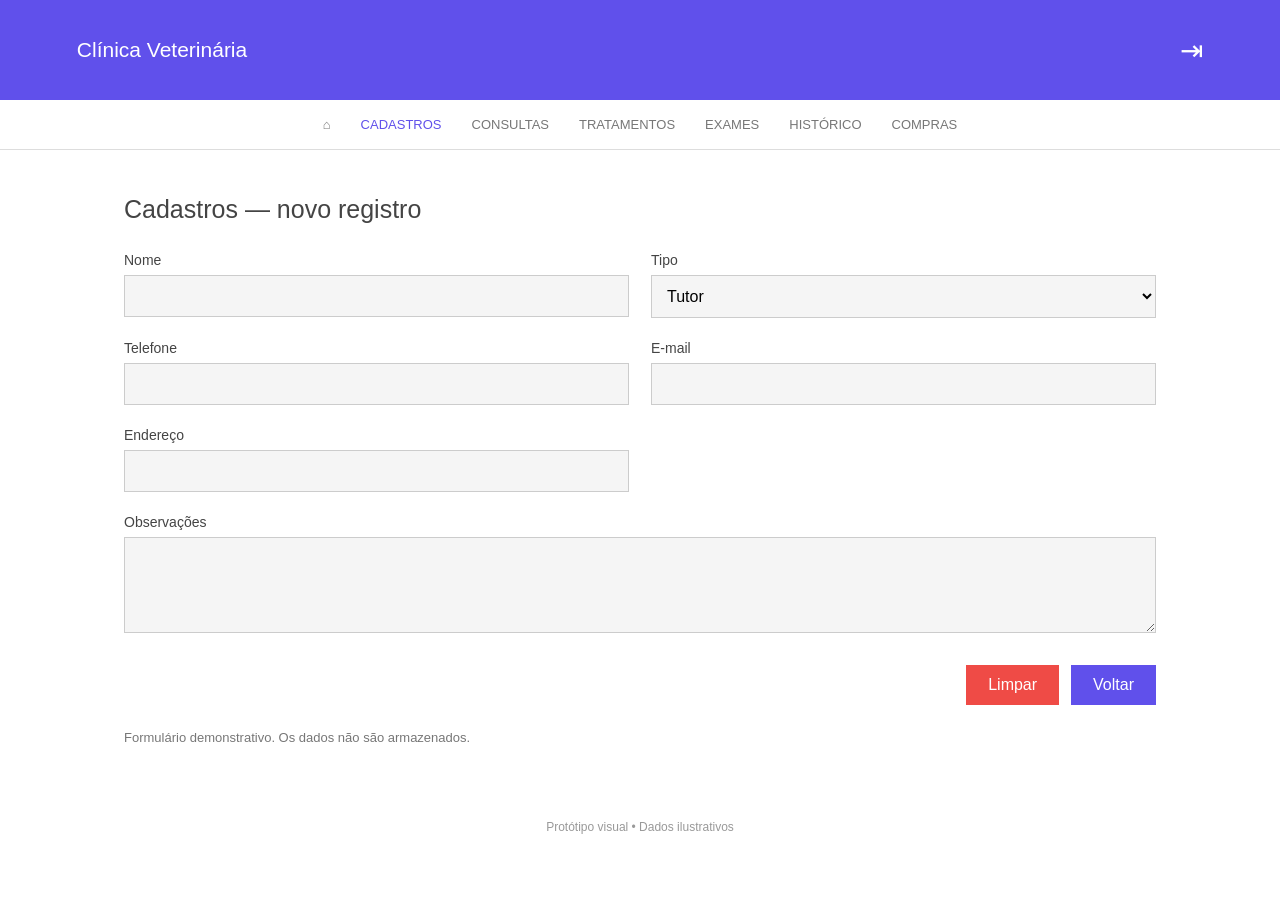
==== novo-cadastros.html @ fe546abc "initial commit" ====
<!DOCTYPE html>
<html lang="pt-BR">
  <head>
    <meta charset="UTF-8">
    <meta name="viewport" content="width=device-width, initial-scale=1">
    <title>
      Cadastros | Clínica Veterinária
    </title>
    <link rel="stylesheet" href="styles.css">
  </head>
  <body>
    <header class="topbar">
      <a class="brand" href="inicio.html">
        Clínica Veterinária
      </a>
      <a class="logout" href="index.html" aria-label="Sair">
        ⇥
      </a>
    </header>
    <nav aria-label="Menu principal">
      <a href="inicio.html">
        ⌂
      </a>
      <a href="cadastros.html" aria-current="page">
        CADASTROS
      </a>
      <a href="consultas.html">
        CONSULTAS
      </a>
      <a href="tratamentos.html">
        TRATAMENTOS
      </a>
      <a href="exames.html">
        EXAMES
      </a>
      <a href="historico.html">
        HISTÓRICO
      </a>
      <a href="compras.html">
        COMPRAS
      </a>
    </nav>
    <main>
      <div class="page-heading">
        <h1>
          Cadastros — novo registro
        </h1>
      </div>
      <form>
        <div class="form-grid">
          <div class="">
            <label for="campo-0">
              Nome
            </label>
            <input id="campo-0" type="text">
          </div>
          <div class="">
            <label for="campo-1">
              Tipo
            </label>
            <select id="campo-1">
              <option>
                Tutor
              </option>
              <option>
                Paciente
              </option>
              <option>
                Veterinário
              </option>
            </select>
          </div>
          <div class="">
            <label for="campo-2">
              Telefone
            </label>
            <input id="campo-2" type="tel">
          </div>
          <div class="">
            <label for="campo-3">
              E-mail
            </label>
            <input id="campo-3" type="email">
          </div>
          <div class="">
            <label for="campo-4">
              Endereço
            </label>
            <input id="campo-4" type="text">
          </div>
          <div class="wide">
            <label for="campo-5">
              Observações
            </label>
            <textarea id="campo-5" rows="4">
            </textarea>
          </div>
        </div>
        <div class="actions">
          <button class="button red" type="reset">
            Limpar
          </button>
          <a class="button" href="cadastros.html">
            Voltar
          </a>
        </div>
        <p class="note">
          Formulário demonstrativo. Os dados não são armazenados.
        </p>
      </form>
    </main>
    <footer>
      Protótipo visual • Dados ilustrativos
    </footer>
  </body>
</html>
---- styles.css ----
* {
  box-sizing:border-box
}

:root {
  --purple:#6050eb;
  --red:#ef4b46;
  --green:#68c783;
  --gray:#e6e6e6
}

body {
  margin:0;
  font-family:Arial,Helvetica,sans-serif;
  color:#444;
  background:#fff
}

a {
  color:inherit;
  text-decoration:none
}

button,input,select,textarea {
  font:inherit
}

a:focus-visible,button:focus-visible,input:focus-visible,select:focus-visible,textarea:focus-visible {
  outline:3px solid #25205e;
  outline-offset:3px
}

.topbar {
  height:100px;
  background:var(--purple);
  display:flex;
  align-items:center;
  justify-content:space-between;
  padding:0 6%;
  color:white
}

.brand {
  font-size:21px
}

.logout {
  font-size:28px
}

nav {
  display:flex;
  justify-content:center;
  gap:30px;
  border-bottom:1px solid #ddd;
  padding:17px 20px;
  font-size:13px;
  color:#777;
  flex-wrap:wrap
}

nav a:hover,nav a[aria-current] {
  color:var(--purple)
}

main {
  max-width:1080px;
  margin:45px auto;
  padding:0 24px
}

.dashboard {
  display:grid;
  grid-template-columns:repeat(3,1fr);
  gap:28px;
  max-width:960px;
  margin:65px auto
}

.tile {
  min-height:180px;
  padding:22px 24px;
  display:flex;
  flex-direction:column;
  justify-content:space-between;
  color:white;
  background:var(--purple);
  font-size:24px;
  transition:filter .15s
}

.tile:nth-child(odd) {
  background:var(--red)
}

.tile:hover {
  filter:brightness(.93)
}

.tile svg {
  width:46px;
  height:46px;
  align-self:flex-end;
  stroke:currentColor;
  stroke-width:1.5;
  fill:none
}

.page-heading {
  display:flex;
  align-items:center;
  justify-content:space-between;
  gap:20px;
  margin-bottom:28px
}

h1 {
  font-size:25px;
  font-weight:400;
  margin:0
}

h2 {
  font-size:19px;
  font-weight:400
}

.button {
  display:inline-block;
  padding:11px 22px;
  border:0;
  background:var(--purple);
  color:white;
  cursor:pointer
}

.button.green {
  background:var(--green)
}

.button.red {
  background:var(--red)
}

.search {
  display:flex;
  gap:12px;
  margin-bottom:24px
}

.search input {
  flex:1
}

input,select,textarea {
  width:100%;
  padding:11px;
  border:1px solid #ccc;
  background:#f5f5f5;
  border-radius:0
}

label {
  display:block;
  font-size:14px;
  margin-bottom:7px
}

.table-wrap {
  overflow-x:auto
}

table {
  border-collapse:collapse;
  width:100%;
  font-size:14px;
  white-space:nowrap
}

th {
  background:var(--purple);
  color:white;
  text-align:left;
  font-weight:400
}

th,td {
  padding:16px;
  border:1px solid #ddd
}

tbody tr:nth-child(even) {
  background:#f3f3f3
}

.action {
  color:var(--purple);
  text-decoration:underline
}

.form-grid {
  display:grid;
  grid-template-columns:1fr 1fr;
  gap:22px
}

.wide {
  grid-column:1/-1
}

.actions {
  display:flex;
  justify-content:flex-end;
  gap:12px;
  margin-top:28px
}

.note {
  font-size:13px;
  color:#777;
  margin-top:25px
}

.login-page {
  background:var(--gray);
  min-height:100vh;
  display:grid;
  place-items:center;
  padding:24px
}

.login-box {
  background:var(--purple);
  width:370px;
  max-width:100%;
  padding:65px;
  color:white
}

.login-box h1 {
  text-align:center;
  color:white;
  margin-bottom:26px;
  font-size:30px
}

.login-box input {
  padding:9px;
  margin-bottom:16px;
  background:#eee
}

.login-box label {
  font-size:13px
}

.login-box .button {
  width:100%;
  text-align:center;
  margin-top:8px
}

.login-box small {
  display:block;
  margin-top:18px;
  text-align:center;
  font-size:11px
}

footer {
  text-align:center;
  color:#999;
  font-size:12px;
  padding:30px
}

@media(max-width:700px) {
  .topbar {
    height:75px
  }
  .brand {
    font-size:17px
  }
  nav {
    gap:16px;
    font-size:11px
  }
  .dashboard {
    grid-template-columns:repeat(2,1fr);
    gap:14px;
    margin:35px auto
  }
  .tile {
    font-size:18px;
    min-height:155px;
    padding:18px
  }
  .form-grid {
    grid-template-columns:1fr
  }
  .wide {
    grid-column:auto
  }
  .page-heading {
    align-items:flex-start;
    flex-direction:column
  }
  .search {
    flex-wrap:wrap
  }
}

@media(max-width:380px) {
  .dashboard {
    grid-template-columns:1fr
  }
  .login-box {
    padding:40px
  }
}
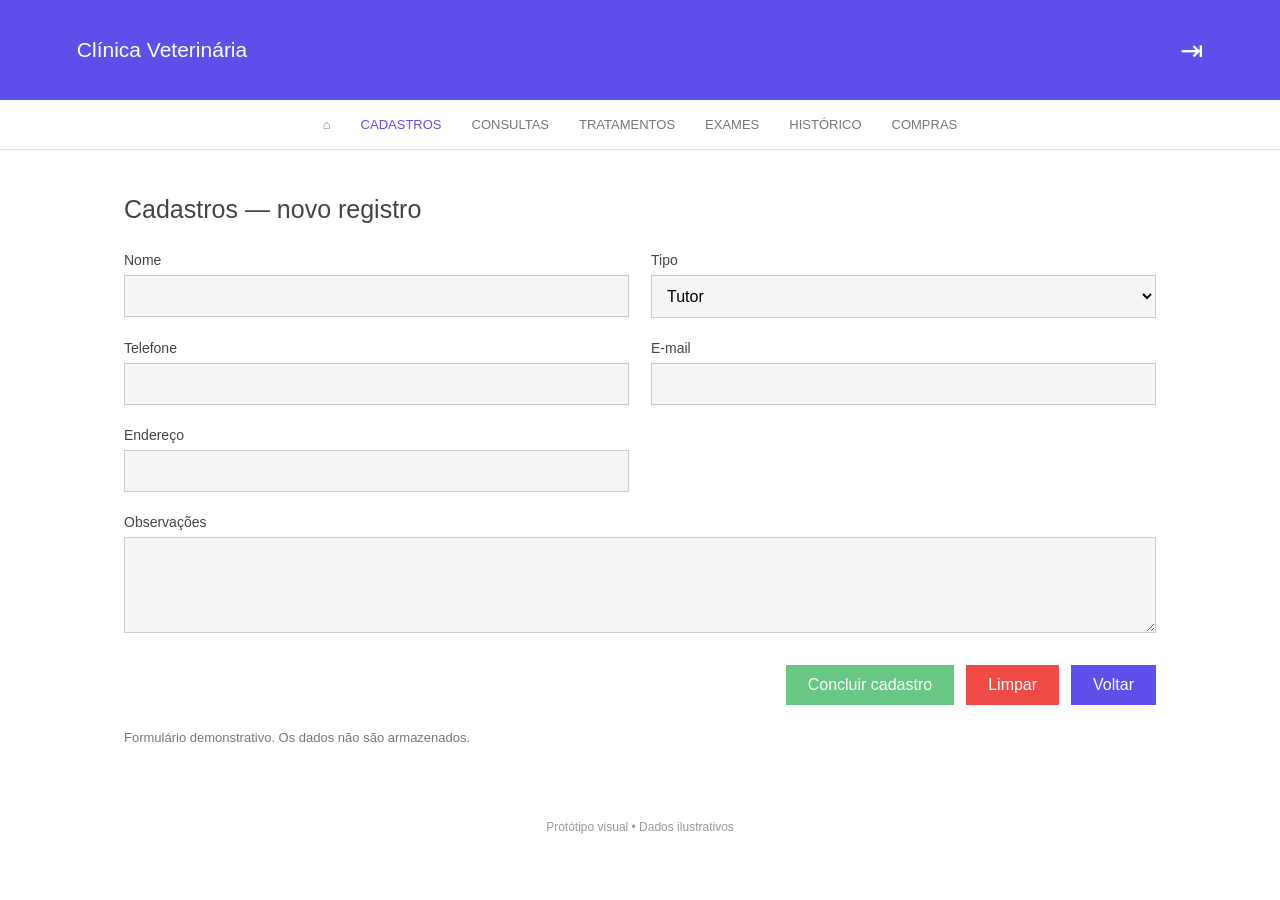
==== commit 52b8fe8e: "correção" ====
--- a/novo-cadastros.html
+++ b/novo-cadastros.html
@@ -46,7 +46,7 @@
           Cadastros — novo registro
         </h1>
       </div>
-      <form>
+      <form action="cadastros.html" method="get">
         <div class="form-grid">
           <div class="">
             <label for="campo-0">
@@ -97,6 +97,9 @@
           </div>
         </div>
         <div class="actions">
+          <button class="button green" type="submit">
+            Concluir cadastro
+          </button>
           <button class="button red" type="reset">
             Limpar
           </button>
